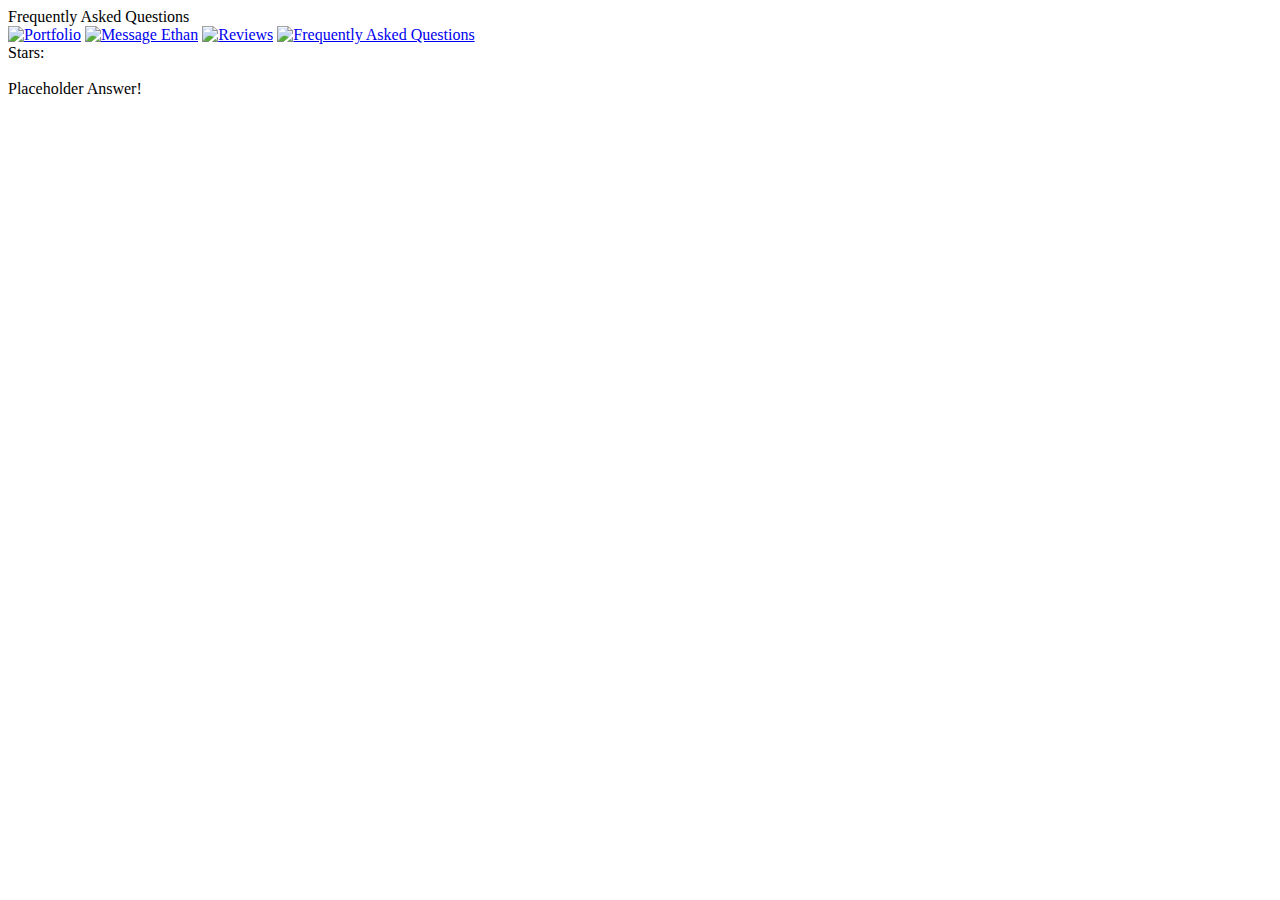
==== reviews/index.html @ e71c9436 "Added Review Form" ====
<!DOCTYPE html>
<html lang="en">

<head>
    <meta charset="UTF-8">
    <meta name="viewport" content="width=device-width, initial-scale=1.0">
    <meta http-equiv="X-UA-Compatible" content="ie=edge">
    <title>Frequently Asked Questions</title>
    <link rel="stylesheet" href="faq/faq.css">
    <link rel="preconnect" href="https://fonts.gstatic.com">
    <link href="https://fonts.googleapis.com/css2?family=Fjalla+One&display=swap" rel="stylesheet">
    <link href="https://fonts.googleapis.com/css2?family=Cinzel&display=swap" rel="stylesheet">
</head>

<body>
    <div class="nav-bar">
        <div class="title">Frequently Asked Questions</div>
        <a href="../"><img src="images/portf.png" alt="Portfolio" class="nav-img"></a>
        <a href="/contact"><img src="images/contact.png" alt="Message Ethan" class="nav-img"></a>
        <a href="/reviews"><img src="images/review.png" alt="Reviews" class="nav-img"></a>
        <a href="/faq"><img src="images/faq.png" alt="Frequently Asked Questions" class="nav-img"></a>
    </div>

    <div class="divider"></div>
    <form class="review-form" onsubmit="submitReview(event)">

    </form>
    <div class="divider"></div>

    <div class="divider"></div>
    <div class="faq-area">
        <div class="reviewer"></div>
        <div class="stars">Stars: </div><br>
        <div class="review gfont-2">Placeholder Answer!
        </div>
    </div>
    <div class="divider"></div>
</body>

</html>
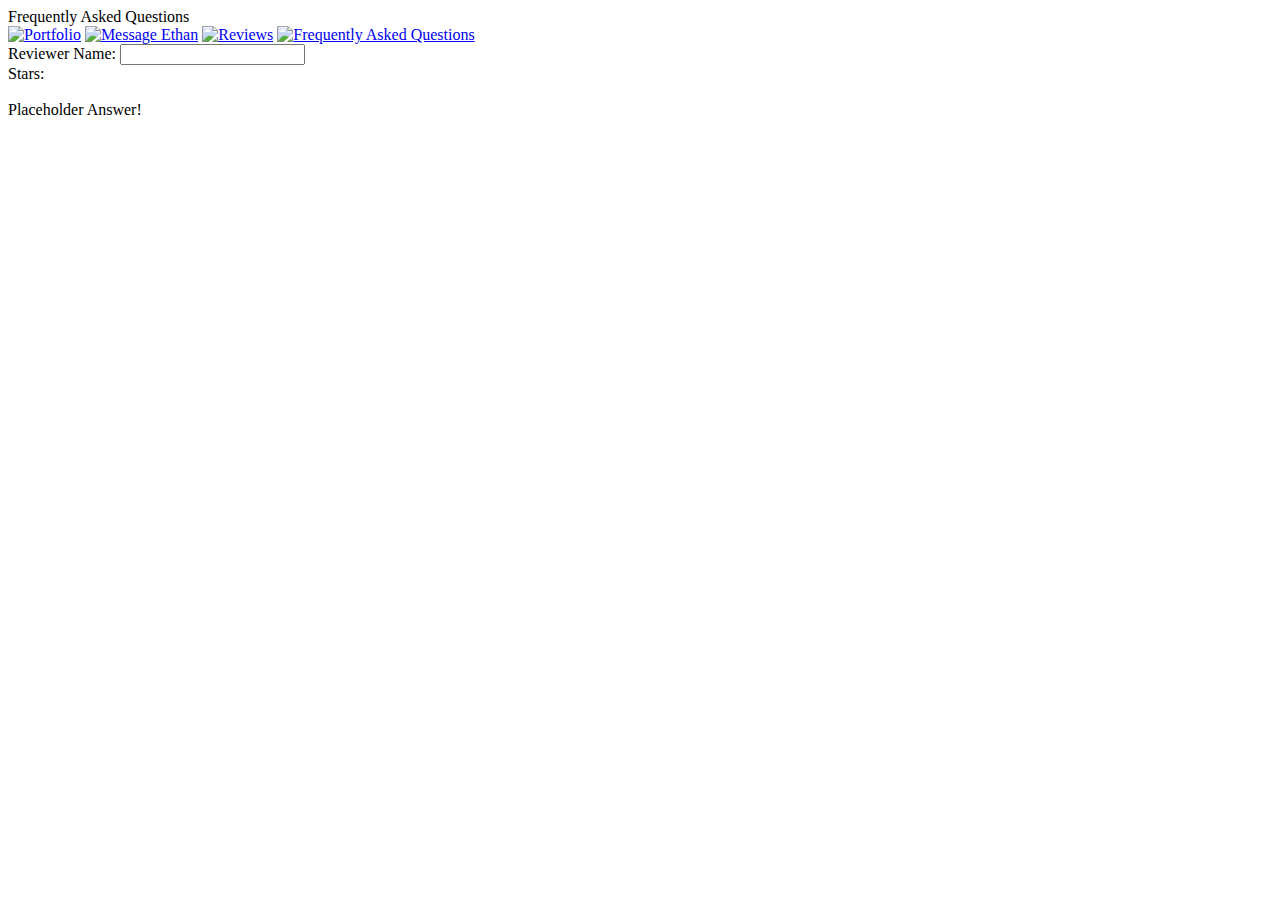
==== commit 1eb818ff: "Added Reviewer Name Input" ====
--- a/reviews/index.html
+++ b/reviews/index.html
@@ -23,7 +23,8 @@
 
     <div class="divider"></div>
     <form class="review-form" onsubmit="submitReview(event)">
-
+        <label for="name">Reviewer Name: </label>
+        <input type="text" name="Reviewer Name">
     </form>
     <div class="divider"></div>
 
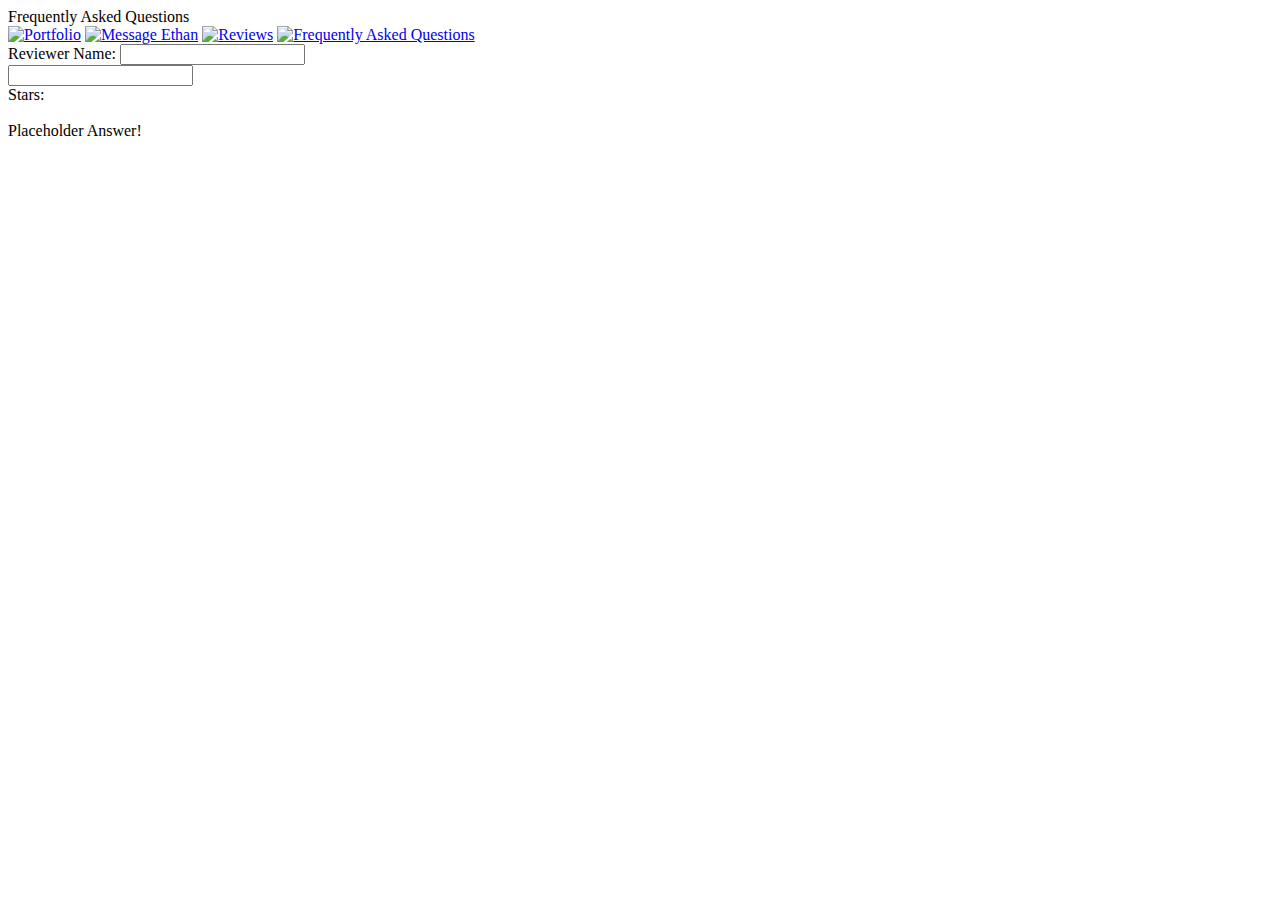
==== commit d035a8c0: "Added Review Box & Stars Area" ====
--- a/reviews/index.html
+++ b/reviews/index.html
@@ -23,8 +23,10 @@
 
     <div class="divider"></div>
     <form class="review-form" onsubmit="submitReview(event)">
+        <div class="review-stars"></div>
         <label for="name">Reviewer Name: </label>
-        <input type="text" name="Reviewer Name">
+        <input type="text" name="Reviewer Name" class="reviewer"><br>
+        <input type="text" class="review-area">
     </form>
     <div class="divider"></div>
 
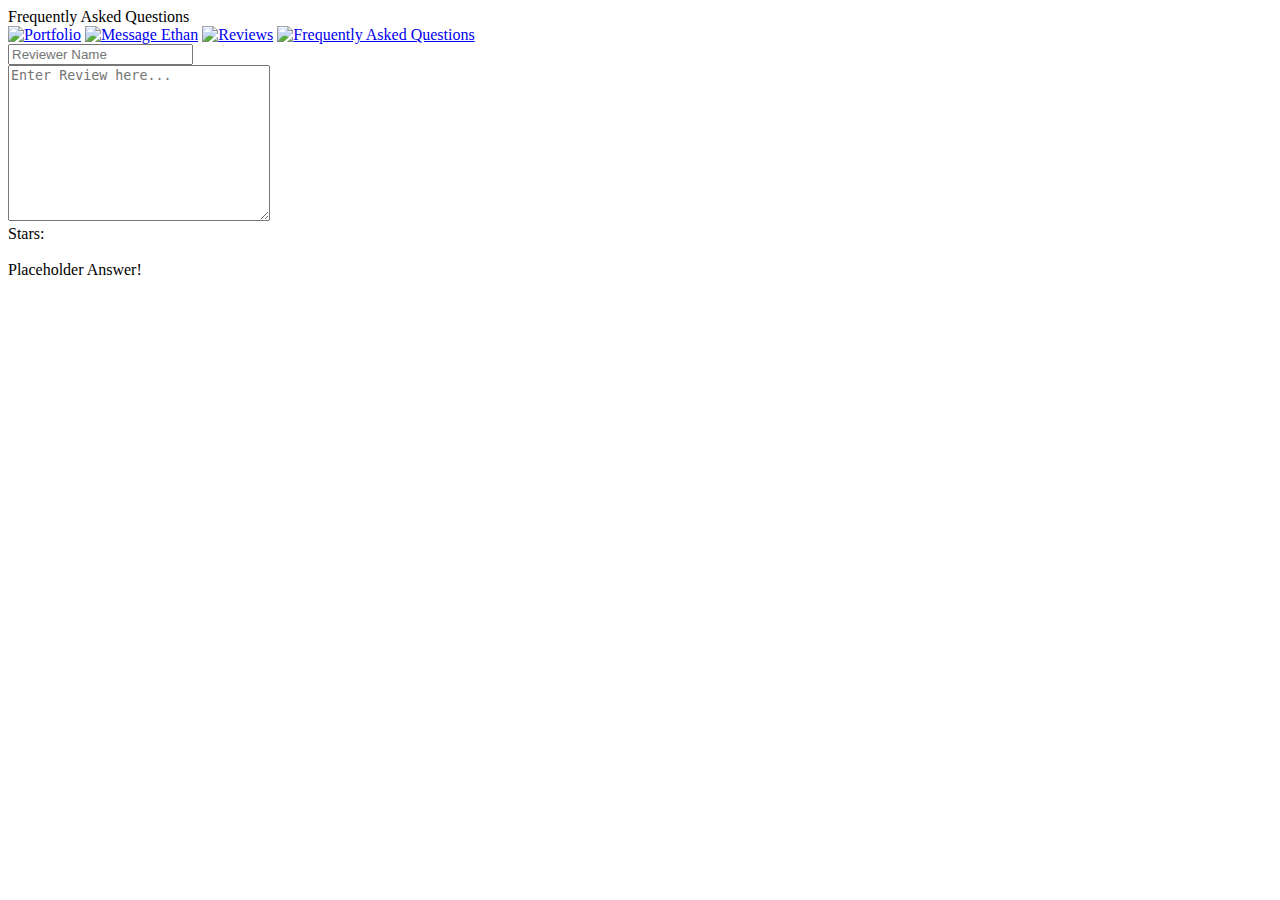
==== commit a757bef6: "Form Re-styling" ====
--- a/reviews/index.html
+++ b/reviews/index.html
@@ -6,7 +6,7 @@
     <meta name="viewport" content="width=device-width, initial-scale=1.0">
     <meta http-equiv="X-UA-Compatible" content="ie=edge">
     <title>Frequently Asked Questions</title>
-    <link rel="stylesheet" href="faq/faq.css">
+    <link rel="stylesheet" href="reviews/reviews.css">
     <link rel="preconnect" href="https://fonts.gstatic.com">
     <link href="https://fonts.googleapis.com/css2?family=Fjalla+One&display=swap" rel="stylesheet">
     <link href="https://fonts.googleapis.com/css2?family=Cinzel&display=swap" rel="stylesheet">
@@ -24,14 +24,14 @@
     <div class="divider"></div>
     <form class="review-form" onsubmit="submitReview(event)">
         <div class="review-stars"></div>
-        <label for="name">Reviewer Name: </label>
-        <input type="text" name="Reviewer Name" class="reviewer"><br>
-        <input type="text" class="review-area">
+        <input type="text" name="Reviewer Name" class="reviewer" placeholder="Reviewer Name"><br>
+        <textarea name="Review Body" cols="30" rows="10" class="review-area"
+            placeholder="Enter Review here..."></textarea>
     </form>
     <div class="divider"></div>
 
     <div class="divider"></div>
-    <div class="faq-area">
+    <div class="reviews">
         <div class="reviewer"></div>
         <div class="stars">Stars: </div><br>
         <div class="review gfont-2">Placeholder Answer!
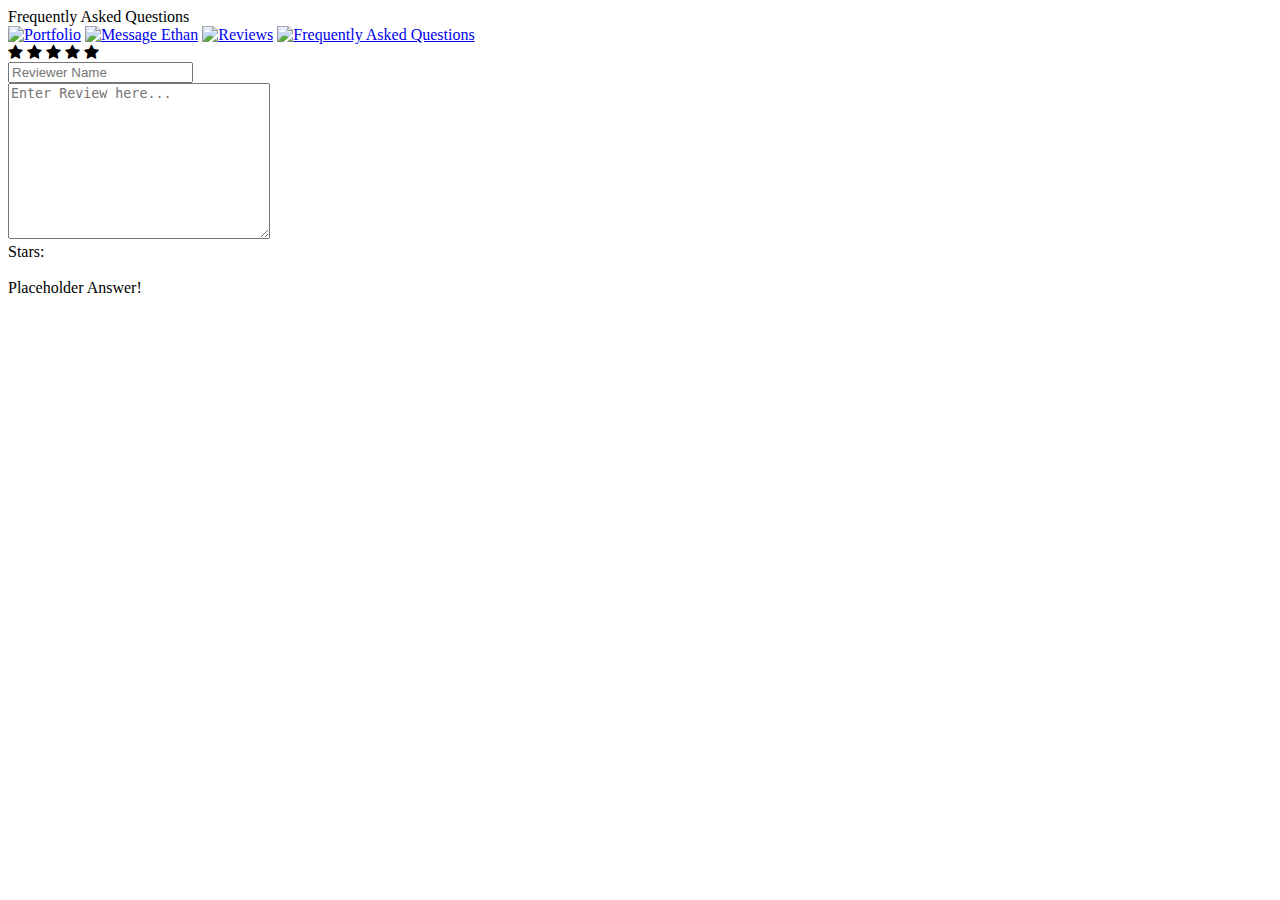
==== commit 9c84fcc1: "highlightStar() set up" ====
--- a/reviews/index.html
+++ b/reviews/index.html
@@ -8,6 +8,7 @@
     <title>Frequently Asked Questions</title>
     <link rel="stylesheet" href="reviews/reviews.css">
     <link rel="preconnect" href="https://fonts.gstatic.com">
+    <link rel="stylesheet" href="https://cdnjs.cloudflare.com/ajax/libs/font-awesome/4.7.0/css/font-awesome.min.css">
     <link href="https://fonts.googleapis.com/css2?family=Fjalla+One&display=swap" rel="stylesheet">
     <link href="https://fonts.googleapis.com/css2?family=Cinzel&display=swap" rel="stylesheet">
 </head>
@@ -23,7 +24,13 @@
 
     <div class="divider"></div>
     <form class="review-form" onsubmit="submitReview(event)">
-        <div class="review-stars"></div>
+        <div class="review-stars" id="star-array">
+            <span class="fa fa-star" onmouseover="highlightStar(1)"></span>
+            <span class="fa fa-star" onmouseover="highlightStar(2)"></span>
+            <span class="fa fa-star" onmouseover="highlightStar(3)"></span>
+            <span class="fa fa-star" onmouseover="highlightStar(4)"></span>
+            <span class="fa fa-star" onmouseover="highlightStar(5)"></span>
+        </div>
         <input type="text" name="Reviewer Name" class="reviewer" placeholder="Reviewer Name"><br>
         <textarea name="Review Body" cols="30" rows="10" class="review-area"
             placeholder="Enter Review here..."></textarea>
@@ -38,6 +45,8 @@
         </div>
     </div>
     <div class="divider"></div>
+
+    <script src="/reviews/review.js"></script>
 </body>
 
 </html>